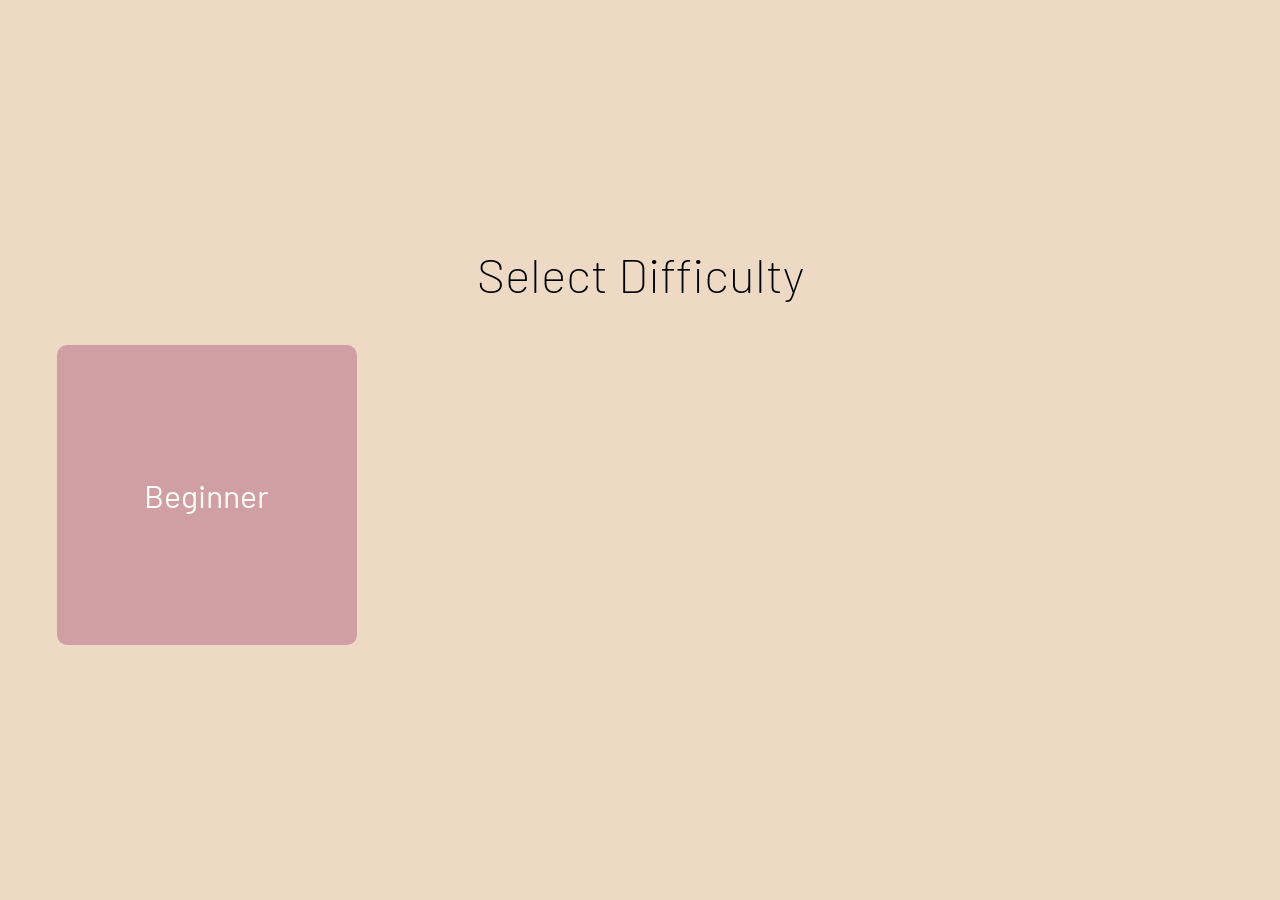
==== main.html @ 9b55a817 "Final Working Version" ====
<!DOCTYPE html>
<html lang="en">
<head>
    <meta charset="UTF-8">
    <meta name="viewport" content="width=device-width, initial-scale=1.0">
    <title>Simon Plays</title>
    <link rel="preconnect" href="https://fonts.googleapis.com">
    <link rel="preconnect" href="https://fonts.gstatic.com" crossorigin>
    <link href="https://fonts.googleapis.com/css2?family=Barlow:ital,wght@0,100;0,200;0,300;0,400;0,500;0,600;0,700;0,800;0,900;1,100;1,200;1,300;1,400;1,500;1,600;1,700;1,800;1,900&family=Rubik:ital,wght@0,300..900;1,300..900&display=swap" rel="stylesheet">
    <link href="https://fonts.googleapis.com/css2?family=Arvo:ital,wght@0,400;0,700;1,400;1,700&family=Barlow:ital,wght@0,100;0,200;0,300;0,400;0,500;0,600;0,700;0,800;0,900;1,100;1,200;1,300;1,400;1,500;1,600;1,700;1,800;1,900&family=Montserrat:ital,wght@0,100..900;1,100..900&family=Rubik:ital,wght@0,300..900;1,300..900&display=swap" rel="stylesheet">
    <link href="https://fonts.googleapis.com/css2?family=Arvo:ital,wght@0,400;0,700;1,400;1,700&family=Barlow+Condensed:ital,wght@0,100;0,200;0,300;0,400;0,500;0,600;0,700;0,800;0,900;1,100;1,200;1,300;1,400;1,500;1,600;1,700;1,800;1,900&family=Barlow:ital,wght@0,100;0,200;0,300;0,400;0,500;0,600;0,700;0,800;0,900;1,100;1,200;1,300;1,400;1,500;1,600;1,700;1,800;1,900&family=Montserrat:ital,wght@0,100..900;1,100..900&family=PT+Serif+Caption:ital@0;1&family=Rubik:ital,wght@0,300..900;1,300..900&display=swap" rel="stylesheet">
    <link rel="stylesheet" href="css/main.css">
</head>

<body class="bg-light">
    <div class="js-timer-section fixed full-screen bg-light flex flex-center-horizontal flex-center-vertical layer-3 d-none">
        <p class="js-timer ff-serif fs-900 letter-spacing animate-timer-text">1</p>
    </div>
    <div class="js-popup fixed full-screen bg-light flex flex-column flex-center-horizontal flex-center-vertical layer-2 d-none" style="--gap: 2rem;" >
        <p class="js-popup-text ff-serif fs-900 letter-spacing">You Win.</p>
        <div class="flex" style="--gap: 2rem;">
            <button class="js-replay small-button ff-sans-cond fs-400"><svg style="transform: translateY(1px);" xmlns="http://www.w3.org/2000/svg" height="20px" viewBox="0 -960 960 960" width="20px" fill="#36454f"><path d="M480-80q-75 0-140.5-28T225-185q-49-49-77-114.5T120-440h60q0 125 87.5 212.5T480-140q125 0 212.5-87.5T780-440q0-125-85-212.5T485-740h-23l73 73-41 42-147-147 147-147 41 41-78 78h23q75 0 140.5 28T735-695q49 49 77 114.5T840-440q0 75-28 140.5T735-185q-49 49-114.5 77T480-80Z"/></svg>Replay</button>
            <button class="js-quit small-button ff-sans-cond fs-400"><svg style="transform: translateY(2px);" xmlns="http://www.w3.org/2000/svg" height="22px" viewBox="0 -960 960 960" width="22px" fill="#36454f"><path d="M443.79-444q15.21 0 25.71-10.29t10.5-25.5q0-15.21-10.29-25.71t-25.5-10.5q-15.21 0-25.71 10.29t-10.5 25.5q0 15.21 10.29 25.71t25.5 10.5ZM288-145v-71l240-48v-393q0-16.92-10.5-30.46T490-704l-202-40v-72l217 40q41.8 8.07 68.4 41.35Q600-701.37 600-657v450l-312 62Zm-144 1v-72h72v-528q0-30 21.15-51T288-816h384q30 0 51 21t21 51v528h72v72H144Zm144-72h384v-528H288v528Z"/></svg>Quit</button>
        </div>
    </div>
    <div class="js-game-body">
        <div class="score-header fixed layer-1">
            <p class="ff-sans fs-350">Wins: <span class="js-wins">0</span></p>
            <p class="ff-sans fs-350">Losses: <span class="js-losses">0</span></p>
            <button class="js-reset small-button ff-sans-cond fs-350"><svg xmlns="http://www.w3.org/2000/svg" height="20px" viewBox="0 -960 960 960" width="20px" fill="#36454f"><path d="M280-120q-33 0-56.5-23.5T200-200v-520h-40v-80h200v-40h240v40h200v80h-40v520q0 33-23.5 56.5T680-120H280Zm400-600H280v520h400v-520ZM360-280h80v-360h-80v360Zm160 0h80v-360h-80v360ZM280-720v520-520Z"/></svg>Reset Score</button>
        </div>
        <div class="tiles-section">
            <div><p class="js-moves ff-sans fs-800 opaque">Simon's Turn.</p></div> 
            <div class="button-row">
                <button class="js-color-red js-color-button large-button bg-red black-border" data-color="red"><span class="sr-only js-button-text">Red</span></button> 
                <button class="js-color-blue js-color-button large-button bg-blue black-border" data-color="blue"><span class="sr-only js-button-text">Blue</span></button>
                <button class="js-color-green js-color-button large-button bg-green black-border" data-color="green"><span class="sr-only js-button-text">Green</span></button>
                <button class="js-color-yellow js-color-button large-button bg-yellow black-border" data-color="yellow"><span class="sr-only js-button-text">Yellow</span></button>
            </div>
        </div>
    </div>
</body>
<script src="js/main.js" type="module"></script>
</html>
---- css/main.css ----
/* ----------------- */
/* Custom Properties */
/* ----------------- */

:root{
    /* colors */ 
    --clr-dark: 204 19% 26%;
    --clr-light: 30 55% 85%;
    --clr-white: 75 40% 98%;
    --clr-red: 3 100% 69%;
    --clr-blue: 187 71% 83%;
    --clr-green: 120 35% 82%;
    --clr-yellow: 60 96% 79%;
    --clr-rose: 356 34% 72%;

    /* font-sizes */
    --fs-900: 4rem;
    --fs-850: 3.5rem;
    --fs-800: 3rem;
    --fs-700: 2rem;
    --fs-400: 1.5rem;
    --fs-350: 1rem;

    /* font-families */
    --ff-serif: PT Serif Caption, serif; /* HEADING*/
    --ff-sans: Barlow, sans-serif;   /* BODY*/
    --ff-sans-cond: Barlow Condensed, sans-serif; 

    --tile-size: 300px;
    --tile-gap: 20px;
    --header-padding: 20px 40px;
}

/* ----------------- */
/* Reset             */
/* ----------------- */

*,
*::before,
*::after{
    box-sizing: border-box;
} 

body,
p,
h1,
h2,
h3,
h4,
h5
{
    margin:0;
}

button{
    font: inherit;
}

@media (prefers-reduced-motion: reduce){
    *,
    *::before,
    *::after{
        animation-duration: 0.01ms;
        animation-iteration-count: 1;
        transition-duration: 0.01ms;
        scroll-behavior: auto;
    }

}

/* ----------------- */
/* Utility Classes   */
/* ----------------- */

/* Display */
.flex{
    display:flex;
}

.flex-center-horizontal{
    justify-content: center;
}

.flex-center-vertical{
    align-items: center;
}

.flex-row{
    flex-direction: row;
}

.flex-column{
    flex-direction: column;
}

.grid{
    display: grid;
}

.flex, .grid{
    gap: var(--gap, 1rem);
}

.fixed{
    position: fixed;
    top:0;
}

.d-none{
    display:none;
}

.full-screen{
    min-width: 100vw;
    min-height: 100vh;
}

/* Borders */
.black-border{
    border: solid 1px hsl(var(--clr-dark));
}
.transparent-border{
    border: solid 1px rgba(255, 255, 255, 0);
}

/* Page Sections */
.tiles-section{
    display:flex;
    justify-content: center;
    align-items: center;
    flex-direction: column;
    padding-top: 80px; /* adjust to header height */
    min-height: calc(100vh - 80px);
    gap: 2rem;
}
.score-header{
    display:flex;
    flex-direction: row;
    justify-content: flex-end;
    align-items: center;
    border-bottom: solid 1px hsl(var(--clr-dark));
    padding: var(--header-padding);
    width: 100vw;
    gap: 2rem;
}

.button-row{
    display: grid; 
    gap:var(--tile-gap);  
    grid-template-columns: repeat(auto-fit, minmax(300px, 1fr));   /* auto-fit - put as many columns as the container will fit  */
    width:100%;
    justify-items:center;
}

/* element layers */
.layer-1{
    z-index: 1;
}

.layer-2{
    z-index: 2;
}

.layer-3{
    z-index: 3;
}

/* others */
.opaque{
    opacity: 0;
}
.sr-only{
    position: absolute;
    width:1px;
    height: 1px;
    padding:0;
    margin:-1px;
    overflow:hidden;
    white-space: nowrap;
    border: 0;
}

/* colors */
.bg-red{ background-color: hsl(var(--clr-red)); }
.bg-blue { background-color: hsl(var(--clr-blue)); }
.bg-yellow { background-color: hsl(var(--clr-yellow)); }
.bg-green { background-color: hsl(var(--clr-green)); }
.bg-rose { background-color: hsl(var(--clr-rose)); }
.bg-white{ background-color: hsl(var(--clr-white)); }
.bg-light{ background-color: hsl(var(--clr-light)); }
.bg-dark{ background-color: hsl(var(--clr-dark)); }

.text-dark{ color: hsl(var(--clr-dark)); }
.text-white{ color: hsl(var(--clr-white)); }
.text-light{ color: hsl(var(--clr-light)); }

/* font-family */
.ff-sans{ font-family: var(--ff-sans); }
.ff-serif{ font-family: var(--ff-serif); }
.ff-sans-cond { font-family: var(--ff-sans-cond); }

/* font-size */
.fs-900{ font-size: var(--fs-900); }
.fs-850{ font-size: var(--fs-850); }
.fs-800{ font-size: var(--fs-800); }
.fs-700{ font-size: var(--fs-700); }
.fs-400{ font-size: var(--fs-400); }
.fs-350{ font-size: var(--fs-350); }

/* letter-spacing */
.letter-spacing{ letter-spacing: 0.5rem; }

/* text */
.uppercase{ text-transform: uppercase; }
.center{ text-align: center; }

/* [USED IN JS] */
.computer-active {
    transform: scale(1.1);
}
.button-hover{
    transition: transform 0.2s ease-in;
}
.button-hover:hover{
    transform: scale(1.1); 
}
.glow-red, .glow-blue, .glow-green, .glow-yellow{
    transition: box-shadow 0.2s ease-in;
}
.glow-red:hover, .box-shadow-red{
    box-shadow:
    0 0 12px 4px hsl(var(--clr-red) / 50%),
    0 0 30px 12px hsl(var(--clr-red) / 30%);
}
.glow-blue:hover, .box-shadow-blue{
    box-shadow:
    0 0 12px 4px hsl(var(--clr-blue) / 50%),
    0 0 30px 12px hsl(var(--clr-blue) / 30%);
}
.glow-yellow:hover, .box-shadow-yellow{
    box-shadow:
    0 0 12px 4px hsl(var(--clr-yellow) / 50%),
    0 0 30px 12px hsl(var(--clr-yellow) / 30%);
}
.glow-green:hover, .box-shadow-green{
    box-shadow:
    0 0 12px 4px hsl(var(--clr-green) / 50%),
    0 0 30px 12px hsl(var(--clr-green) / 30%);
}

/* ----------------- */
/* Components        */
/* ----------------- */

.large-button{
    width: var(--tile-size);
    height: var(--tile-size);
    border-radius: 10px;
    padding:10px;
    margin:10px;
}

.small-button{
    display:inline-flex;
    align-items: center;
    justify-content: center;
    background: transparent;
    text-transform: uppercase;
    border: 1px solid hsl(var(--clr-dark));
    border-radius: 5px;
    padding:7px;
    gap:0.2rem;
}

.large-button, .small-button{
    transition: transform 0.2s ease-in;
}

.small-button:hover{
    transform: scale(1.1); 
}

/* ----------------- */
/* Animations        */
/* ----------------- */

.animate-blocks{
    animation: showBlocks 0.8s cubic-bezier(.34,1.56,.64,1) forwards;
}
.animate-timer-text{
    animation: animateTimerText 1s ease infinite;
}
.animate-turn-text{
    animation: animateTurnText 0.6s ease forwards;
}

@keyframes showBlocks {
    from{
        scale: 0;
        opacity: 0;
    }
    to{
        scale: 1;
        opacity: 1;
    }
}

@keyframes animateTimerText {
    from{
        transform: scale(1);
    }
    to{
        transform: scale(1.5);
    }
}

@keyframes animateTurnText {
    from{
        opacity: 0;
        transform: translateY(-6px);
    }
    to{
        opacity: 1;
        transform: translateY(0);
    }
}

/* ----------------- */
/* Media Queries     */
/* ----------------- */

@media (max-width:738px) {
    :root{
        --tile-size: 250px;
        --tile-gap: 10px;
        --fs-900: 3rem;
        --fs-850: 2.5rem;
        --fs-800: 2rem;
        --fs-700: 1rem;
        --fs-400: 0.75rem;
        --fs-350: 0.75rem;
    }
    .button-row{
        display: grid;
        grid-template-columns: repeat(2, 1fr);
    }
    
}

@media (max-width:438px) {
    :root{
        --tile-size: 150px;
    }
}
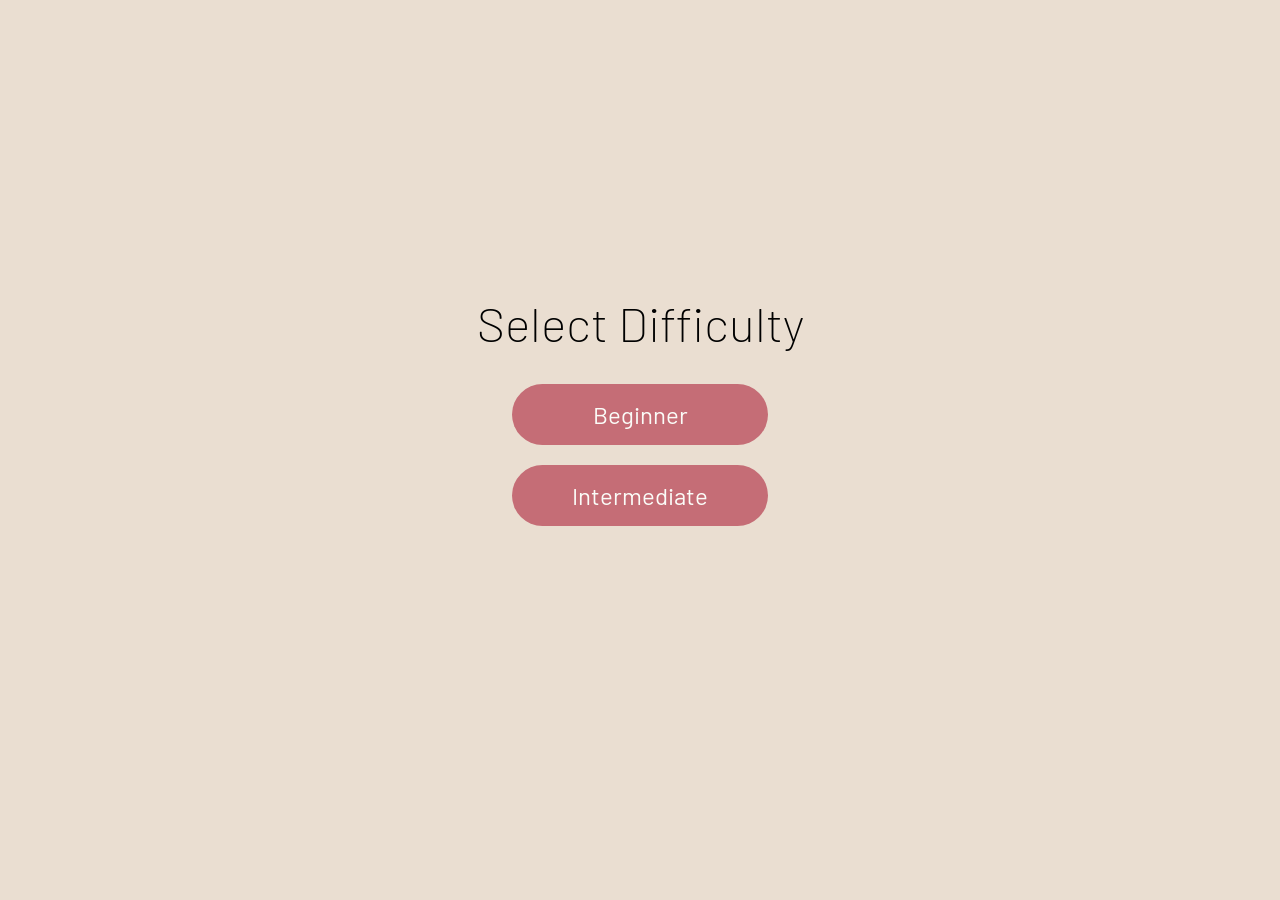
==== commit 756eda25: "Refactor styles for menu screen" ====
--- a/main.html
+++ b/main.html
@@ -19,15 +19,15 @@
     <div class="js-popup fixed full-screen bg-light flex flex-column flex-center-horizontal flex-center-vertical layer-2 d-none" style="--gap: 2rem;" >
         <p class="js-popup-text ff-serif fs-900 letter-spacing">You Win.</p>
         <div class="flex" style="--gap: 2rem;">
-            <button class="js-replay small-button ff-sans-cond fs-400"><svg style="transform: translateY(1px);" xmlns="http://www.w3.org/2000/svg" height="20px" viewBox="0 -960 960 960" width="20px" fill="#36454f"><path d="M480-80q-75 0-140.5-28T225-185q-49-49-77-114.5T120-440h60q0 125 87.5 212.5T480-140q125 0 212.5-87.5T780-440q0-125-85-212.5T485-740h-23l73 73-41 42-147-147 147-147 41 41-78 78h23q75 0 140.5 28T735-695q49 49 77 114.5T840-440q0 75-28 140.5T735-185q-49 49-114.5 77T480-80Z"/></svg>Replay</button>
-            <button class="js-quit small-button ff-sans-cond fs-400"><svg style="transform: translateY(2px);" xmlns="http://www.w3.org/2000/svg" height="22px" viewBox="0 -960 960 960" width="22px" fill="#36454f"><path d="M443.79-444q15.21 0 25.71-10.29t10.5-25.5q0-15.21-10.29-25.71t-25.5-10.5q-15.21 0-25.71 10.29t-10.5 25.5q0 15.21 10.29 25.71t25.5 10.5ZM288-145v-71l240-48v-393q0-16.92-10.5-30.46T490-704l-202-40v-72l217 40q41.8 8.07 68.4 41.35Q600-701.37 600-657v450l-312 62Zm-144 1v-72h72v-528q0-30 21.15-51T288-816h384q30 0 51 21t21 51v528h72v72H144Zm144-72h384v-528H288v528Z"/></svg>Quit</button>
+            <button class="js-replay icon-button ff-sans-cond fs-400"><svg style="transform: translateY(1px);" xmlns="http://www.w3.org/2000/svg" height="20px" viewBox="0 -960 960 960" width="20px" fill="#36454f"><path d="M480-80q-75 0-140.5-28T225-185q-49-49-77-114.5T120-440h60q0 125 87.5 212.5T480-140q125 0 212.5-87.5T780-440q0-125-85-212.5T485-740h-23l73 73-41 42-147-147 147-147 41 41-78 78h23q75 0 140.5 28T735-695q49 49 77 114.5T840-440q0 75-28 140.5T735-185q-49 49-114.5 77T480-80Z"/></svg>Replay</button>
+            <button class="js-quit icon-button ff-sans-cond fs-400"><svg style="transform: translateY(2px);" xmlns="http://www.w3.org/2000/svg" height="22px" viewBox="0 -960 960 960" width="22px" fill="#36454f"><path d="M443.79-444q15.21 0 25.71-10.29t10.5-25.5q0-15.21-10.29-25.71t-25.5-10.5q-15.21 0-25.71 10.29t-10.5 25.5q0 15.21 10.29 25.71t25.5 10.5ZM288-145v-71l240-48v-393q0-16.92-10.5-30.46T490-704l-202-40v-72l217 40q41.8 8.07 68.4 41.35Q600-701.37 600-657v450l-312 62Zm-144 1v-72h72v-528q0-30 21.15-51T288-816h384q30 0 51 21t21 51v528h72v72H144Zm144-72h384v-528H288v528Z"/></svg>Quit</button>
         </div>
     </div>
     <div class="js-game-body">
         <div class="score-header fixed layer-1">
             <p class="ff-sans fs-350">Wins: <span class="js-wins">0</span></p>
             <p class="ff-sans fs-350">Losses: <span class="js-losses">0</span></p>
-            <button class="js-reset small-button ff-sans-cond fs-350"><svg xmlns="http://www.w3.org/2000/svg" height="20px" viewBox="0 -960 960 960" width="20px" fill="#36454f"><path d="M280-120q-33 0-56.5-23.5T200-200v-520h-40v-80h200v-40h240v40h200v80h-40v520q0 33-23.5 56.5T680-120H280Zm400-600H280v520h400v-520ZM360-280h80v-360h-80v360Zm160 0h80v-360h-80v360ZM280-720v520-520Z"/></svg>Reset Score</button>
+            <button class="js-reset icon-button ff-sans-cond fs-350"><svg xmlns="http://www.w3.org/2000/svg" height="20px" viewBox="0 -960 960 960" width="20px" fill="#36454f"><path d="M280-120q-33 0-56.5-23.5T200-200v-520h-40v-80h200v-40h240v40h200v80h-40v520q0 33-23.5 56.5T680-120H280Zm400-600H280v520h400v-520ZM360-280h80v-360h-80v360Zm160 0h80v-360h-80v360ZM280-720v520-520Z"/></svg>Reset Score</button>
         </div>
         <div class="tiles-section">
             <div><p class="js-moves ff-sans fs-800 opaque">Simon's Turn.</p></div> 
--- a/css/main.css
+++ b/css/main.css
@@ -5,13 +5,13 @@
 :root{
     /* colors */ 
     --clr-dark: 204 19% 26%;
-    --clr-light: 30 55% 85%;
+    --clr-light: 30 38% 87%;
     --clr-white: 75 40% 98%;
     --clr-red: 3 100% 69%;
     --clr-blue: 187 71% 83%;
     --clr-green: 120 35% 82%;
     --clr-yellow: 60 96% 79%;
-    --clr-rose: 356 34% 72%;
+    --clr-rose: 354 43% 60%;
 
     /* font-sizes */
     --fs-900: 4rem;
@@ -93,6 +93,10 @@
     flex-direction: column;
 }
 
+.gap-1{
+    gap: 1rem;
+}
+
 .grid{
     display: grid;
 }
@@ -152,6 +156,13 @@
     justify-items:center;
 }
 
+.menu-buttons{
+    display: flex;
+    flex-direction: column;
+    gap: 1.2rem;
+    width: 20%;
+}
+
 /* element layers */
 .layer-1{
     z-index: 1;
@@ -206,6 +217,7 @@
 .fs-700{ font-size: var(--fs-700); }
 .fs-400{ font-size: var(--fs-400); }
 .fs-350{ font-size: var(--fs-350); }
+.fw-200{ font-weight: 200; }
 
 /* letter-spacing */
 .letter-spacing{ letter-spacing: 0.5rem; }
@@ -218,12 +230,15 @@
 .computer-active {
     transform: scale(1.1);
 }
+
 .button-hover{
     transition: transform 0.2s ease-in;
 }
-.button-hover:hover{
-    transform: scale(1.1); 
-}
+
+.button-hover:active {
+  transform: scale(0.95);
+}
+
 .glow-red, .glow-blue, .glow-green, .glow-yellow{
     transition: box-shadow 0.2s ease-in;
 }
@@ -261,6 +276,11 @@
 }
 
 .small-button{
+    border-radius:40px;
+    padding:15px 20px;
+}
+
+.icon-button{
     display:inline-flex;
     align-items: center;
     justify-content: center;
@@ -272,11 +292,11 @@
     gap:0.2rem;
 }
 
-.large-button, .small-button{
+.large-button, .icon-button, .small-button{
     transition: transform 0.2s ease-in;
 }
 
-.small-button:hover{
+.icon-button:hover{
     transform: scale(1.1); 
 }
 
@@ -285,7 +305,7 @@
 /* ----------------- */
 
 .animate-blocks{
-    animation: showBlocks 0.8s cubic-bezier(.34,1.56,.64,1) forwards;
+    animation: showBlocks 0.5s cubic-bezier(.34,1.56,.64,1) forwards;
 }
 .animate-timer-text{
     animation: animateTimerText 1s ease infinite;
@@ -344,11 +364,23 @@
         display: grid;
         grid-template-columns: repeat(2, 1fr);
     }
-    
+    .button-row > :last-child:nth-child(odd){
+        grid-column: 1/-1;
+        justify-self: center;
+    }
+    .menu-buttons{
+        width: 70%
+    }
 }
 
 @media (max-width:438px) {
     :root{
         --tile-size: 150px;
     }
+}
+
+@media (hover: hover) and (pointer: fine) {
+  .button-hover:hover {
+    transform: scale(1.05);
+  }
 }
